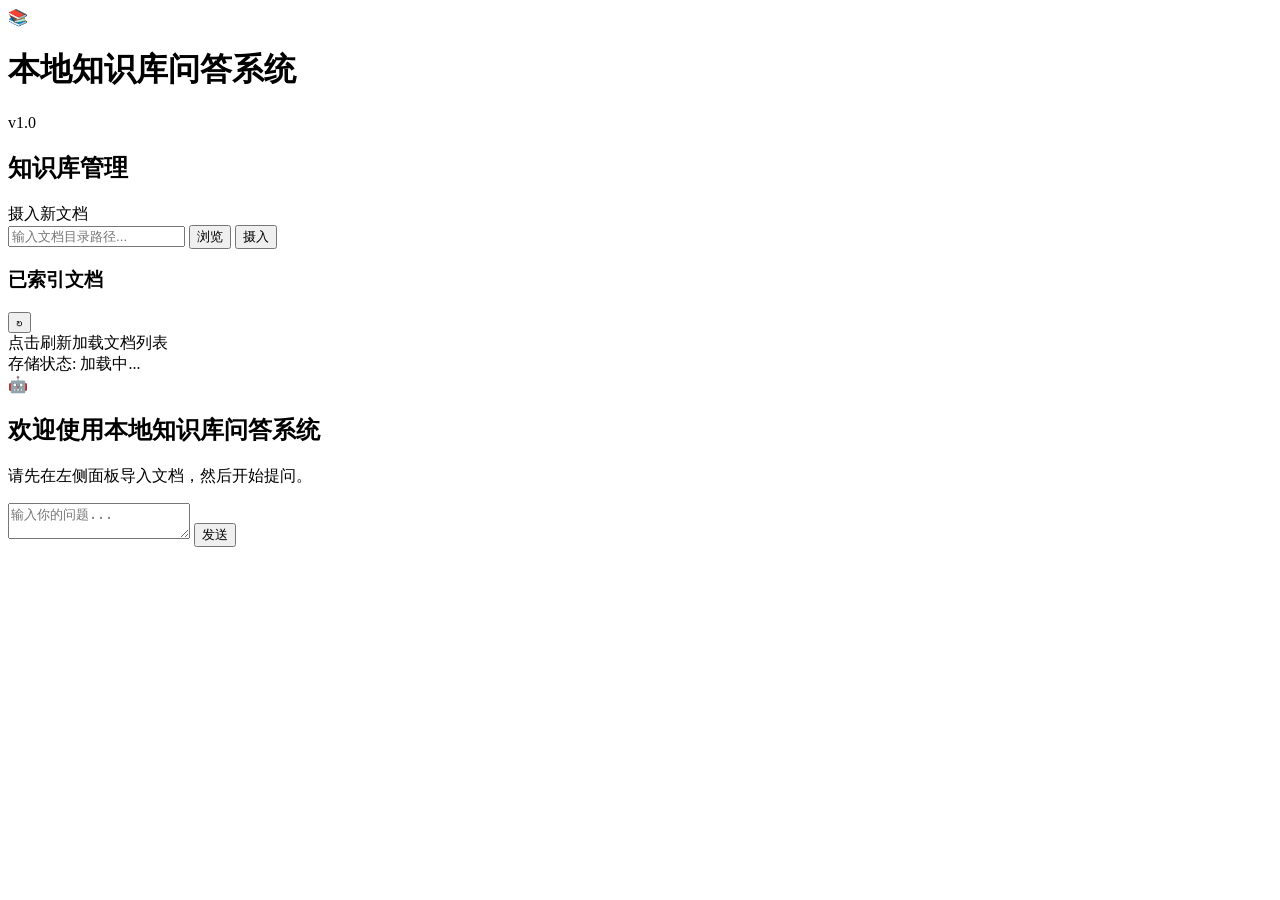
==== src/main/resources/webapp/index.html @ fbf2776d "feat: 前端新增知识图谱构建触发按钮和状态显示 - index.html 在文档列表 header 下新增批量构建按钮和 KG 状态区域 - app.js 新增 buildKgForDocumen" ====
<!DOCTYPE html>
<html lang="zh-CN">
<head>
    <meta charset="UTF-8">
    <meta name="viewport" content="width=device-width, initial-scale=1.0">
    <title>本地知识库智能问答系统</title>
    <link rel="stylesheet" href="/style.css">
</head>
<body>
    <header>
        <div class="header-left">
            <span class="logo">📚</span>
            <h1>本地知识库问答系统</h1>
        </div>
        <span class="version">v1.0</span>
    </header>

    <div class="main-container">
        <!-- Left Sidebar -->
        <aside class="sidebar">
            <div class="sidebar-section">
                <h2>知识库管理</h2>
                <div class="ingest-section">
                    <label for="ingestDir">摄入新文档</label>
                    <div class="input-row">
                        <input type="text" id="ingestDir" placeholder="输入文档目录路径...">
                        <button id="browseBtn" onclick="openBrowser()" title="浏览目录">浏览</button>
                        <button id="ingestBtn" onclick="ingestDocuments()">摄入</button>
                    </div>
                    <div class="supported-formats" id="supportedFormats"></div>
                    <div id="ingestStatus" class="status-message"></div>
                </div>

                <div class="documents-section">
                    <div class="documents-header">
                        <h3>已索引文档</h3>
                        <button id="refreshBtn" onclick="refreshDocuments()" title="刷新">↻</button>
                    </div>
                    <div class="kg-actions" id="kgActions" style="display:none;">
                        <button onclick="buildKgForCurrentDir()" class="kg-btn">批量构建图谱</button>
                        <span id="kgGlobalStatus" class="kg-status"></span>
                    </div>
                    <div id="documentList" class="document-list">
                        <div class="empty-state">点击刷新加载文档列表</div>
                    </div>
                </div>
            </div>

            <div class="sidebar-footer">
                <div class="store-info">
                    <span id="storeStatus">存储状态: 加载中...</span>
                </div>
            </div>
        </aside>

        <!-- Main Chat Area -->
        <main class="chat-area">
            <div id="chatMessages" class="chat-messages">
                <div class="welcome-message">
                    <div class="welcome-icon">🤖</div>
                    <h2>欢迎使用本地知识库问答系统</h2>
                    <p>请先在左侧面板导入文档，然后开始提问。</p>
                </div>
            </div>

            <div class="chat-input-area">
                <div class="input-container">
                    <textarea id="chatInput" placeholder="输入你的问题..." rows="2" onkeydown="handleKeyDown(event)"></textarea>
                    <button id="sendBtn" onclick="sendMessage()">发送</button>
                </div>
            </div>
        </main>
    </div>

    <!-- Directory Browser Modal -->
    <div class="modal-overlay" id="browseModal" style="display: none;">
        <div class="modal-dialog">
            <div class="modal-header">
                <h3>选择知识库目录</h3>
                <button class="modal-close" onclick="closeBrowser()">&times;</button>
            </div>
            <div class="modal-body">
                <!-- Breadcrumb navigation -->
                <div class="breadcrumb" id="browseBreadcrumb"></div>
                <!-- Directory list -->
                <div class="dir-list" id="browseDirList">
                    <div class="empty-state">加载中...</div>
                </div>
                <!-- Manual path input -->
                <div class="manual-path">
                    <label>或手动输入路径：</label>
                    <div class="input-row">
                        <input type="text" id="browseManualPath" placeholder="输入目录路径...">
                        <button onclick="selectManualPath()">确定</button>
                    </div>
                </div>
            </div>
            <div class="modal-footer">
                <button class="btn-cancel" onclick="closeBrowser()">取消</button>
                <button class="btn-confirm" id="browseConfirmBtn" onclick="selectCurrentDir()">选择当前目录</button>
            </div>
        </div>
    </div>

    <script src="/app.js"></script>
</body>
</html>
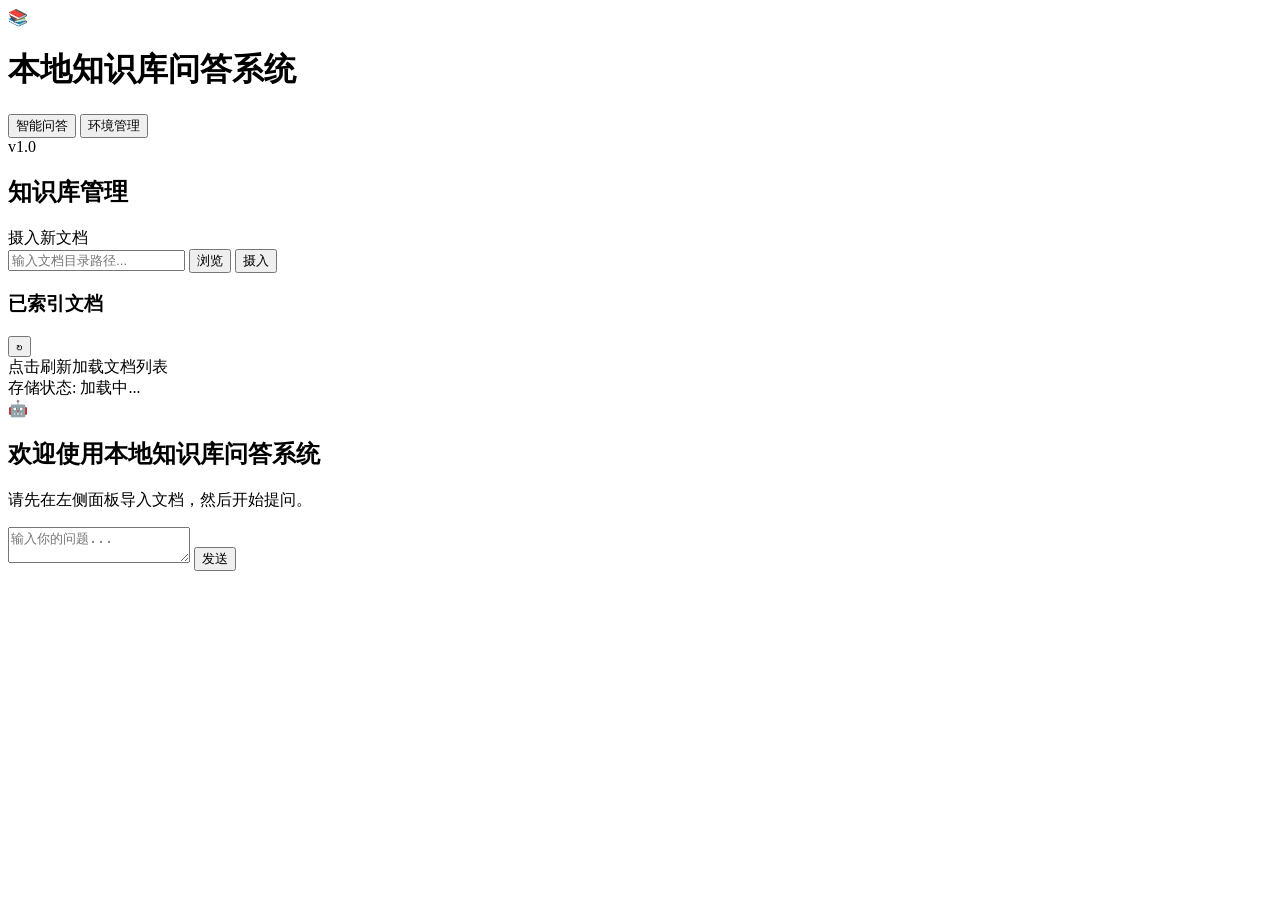
==== commit b1691b25: "新增: 外部环境检测与自动安装，含前端管理界面 - 后端新增 environment 包（DependencyChecker 接口 + 6 个检测器） - EnvironmentChecker 编排器" ====
--- a/src/main/resources/webapp/index.html
+++ b/src/main/resources/webapp/index.html
@@ -12,9 +12,17 @@
             <span class="logo">📚</span>
             <h1>本地知识库问答系统</h1>
         </div>
-        <span class="version">v1.0</span>
+        <div class="header-right">
+            <nav class="tab-bar">
+                <button class="tab-btn active" data-tab="chat">智能问答</button>
+                <button class="tab-btn" data-tab="env">环境管理</button>
+            </nav>
+            <span class="version">v1.0</span>
+        </div>
     </header>
 
+    <!-- 智能问答 Tab -->
+    <div class="tab-panel active" id="chatPanel">
     <div class="main-container">
         <!-- Left Sidebar -->
         <aside class="sidebar">
@@ -71,6 +79,18 @@
             </div>
         </main>
     </div>
+    </div> <!-- end chatPanel -->
+
+    <!-- 环境管理 Tab -->
+    <div class="tab-panel" id="envPanel" style="display:none;">
+        <div class="env-container">
+            <div class="env-summary" id="envSummary">
+                <span class="env-summary-text">环境检测中...</span>
+            </div>
+            <div class="env-cards" id="envCards">
+            </div>
+        </div>
+    </div>
 
     <!-- Directory Browser Modal -->
     <div class="modal-overlay" id="browseModal" style="display: none;">
@@ -103,5 +123,6 @@
     </div>
 
     <script src="/app.js"></script>
+    <script src="/env.js"></script>
 </body>
 </html>
